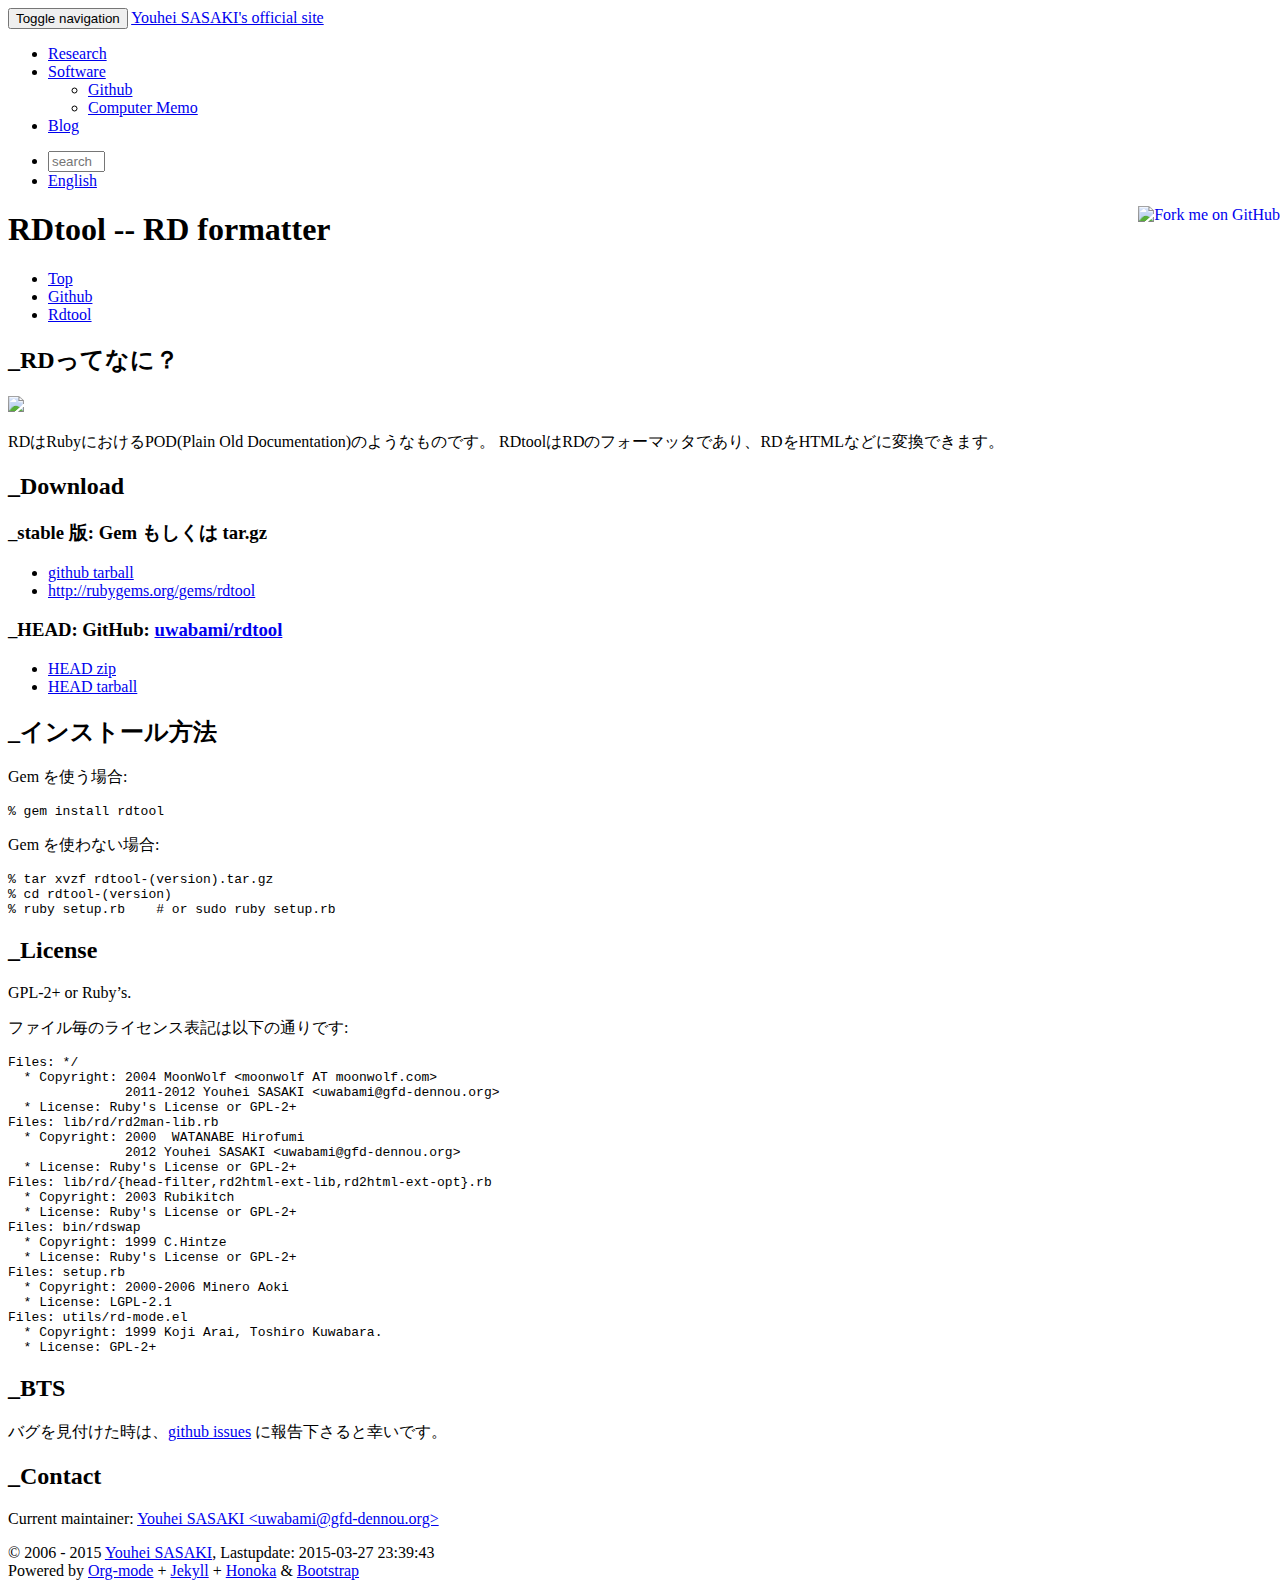
==== index.html @ 46db8073 "Fix OpenSans font path" ====
<!DOCTYPE html>
<html lang="ja">

  <head>
    <meta charset="UTF-8">
    <meta http-equiv="X-UA-Compatible" content="IE=edge">
    <meta name="viewport" content="width=device-width, initial-scale=1">
    <title>Youhei SASAKI's official site: RDtool -- RD formatter</title>
    <link rel="stylesheet" href="/css/gh-opensans.css">
    <link rel="stylesheet" href="/bootstrap/css/bootstrap.min.css">
    <link rel="stylesheet" href="/css/main.css">
    <!-- HTML5 shim and Respond.js IE8 support of HTML5 elements and media queries -->
    <!--[if lt IE 9]>
      <script src="/js/html5shiv.min.js"></script>
      <script src="/js/respond.min.js"></script>
    <![endif]-->
    <!-- favicon -->
    <link rel="icon" type="image/x-icon" href="/images/favicon.ico">
  </head>


  <body>
    <header>
      <!-- Fixed navbar -->
      <nav class="navbar navbar-default navbar-fixed-top">
        <div class="container">
          <div class="navbar-header">
            <button type="button" class="navbar-toggle collapsed" data-toggle="collapse" data-target="#navbar" aria-expanded="false" aria-controls="navbar">
              <span class="sr-only">Toggle navigation</span>
              <span class="icon-bar"></span>
              <span class="icon-bar"></span>
              <span class="icon-bar"></span>
            </button>
            
            <a class="navbar-brand" href="http://www.gfd-dennou.org/member/uwabami/index.html.ja">Youhei SASAKI's official site</a>
            
          </div> <!-- /.navbar-header -->
          <div id="navbar" class="navbar-collapse collapse">
            <ul class="nav navbar-nav">
              
              <li><a href="http://www.gfd-dennou.org/member/uwabami/research/index.html.ja">Research</a></li>
              <li class="dropdown">
                <a href="#" class="dropdown-toggle" data-toggle="dropdown">Software <span class="caret"></span></a>
                <ul class="dropdown-menu" role="menu">
                  <li><a href="http://uwabami.github.io/">Github</a></li>
                  <li><a href="http://www.gfd-dennou.org/member/uwabami/cc-env/index.html">Computer Memo</a></li>
                </ul>
              </li>
              <li><a href="http://uwabami.junkhub.org/log/">Blog</a></li> 
              
            </ul>
            <ul class="nav navbar-nav navbar-right">
              <li>
                <form class="navbar-form" role="search"
                      action="http://google.com/search"
                      method="get"
                      onsubmit="$('#sitesearch').val($(location).attr('host'))">
                  <div class="form-group">
                    <input type="hidden" name="ie" value="UTF-8">
                    <input type="hidden" name="oe" value="UTF-8">
                    <input type="hidden" name="sitesearch" id="sitesearch">
                    <input type="text"   name="q"  size="4" class="form-control" placeholder="search">
                  </div>
                </form>
              </li>
              <li>
                
                <a href="/rdtool/index-en.html">English</a>
                
              </li>
            </ul>
          </div><!--/.nav-collapse -->
        </div>
      </nav>
    </header>


<a href="https://github.com/uwabami/rdtool/">
  <img style="position: absolute; top: 70; right: 0; border: 0; z-index: 2;" src="http://s3.amazonaws.com/github/ribbons/forkme_right_darkblue_121621.png" alt="Fork me on GitHub" />
</a>
<div class="container">
  <div class="content">
    <div class="row">
      <div class="page-header col-xs-12">
        <h1>RDtool -- RD formatter</h1>
<ul class="breadcrumb">

<li><a href="http://www.gfd-dennou.org/member/uwabami/index.html.ja#">Top</a> </li>
<li><a href="http://uwabami.github.io/index.html">Github</a></li>
<li><a href="http://uwabami.github.io/rdtool/index.html">Rdtool</a></li>

</ul>

      </div>
      <div class="col-xs-12">
<h2><a id="RDってなに？"><span class='anchor'>_</span></a>RDってなに？</h2>
  <img src="https://travis-ci.org/uwabami/rdtool.svg?branch=master" class="travis_badge">
<p>RDはRubyにおけるPOD(Plain Old Documentation)のようなものです。
  RDtoolはRDのフォーマッタであり、RDをHTMLなどに変換できます。</p>
<h2><a id="Download"><span class='anchor'>_</span></a>Download</h2>
<h3><a id="stable 版: Gem もしくは tar.gz"><span class='anchor'>_</span></a>stable 版: Gem もしくは tar.gz</h3>
<ul>
  <li><a href="https://github.com/uwabami/rdtool/tarball/v0.6.38">github tarball</a></li>
  <li><a href="http://rubygems.org/gems/rdtool">http://rubygems.org/gems/rdtool</a></li>
</ul>
<h3><a id="HEAD: GitHub: [[https://github.com/uwabami/rdtool/][uwabami/rdtool]]"><span class='anchor'>_</span></a>HEAD: GitHub: <a href="https://github.com/uwabami/rdtool/">uwabami/rdtool</a></h3>
<ul>
  <li><a href="https://github.com/uwabami/rdtool/zipball/master">HEAD zip</a></li>
  <li><a href="https://github.com/uwabami/rdtool/tarball/master">HEAD tarball</a></li>
</ul>
<h2><a id="インストール方法"><span class='anchor'>_</span></a>インストール方法</h2>
<p>Gem を使う場合:</p>
<pre class="example">
% gem install rdtool
</pre>
<p>Gem を使わない場合:</p>
<pre class="example">
% tar xvzf rdtool-(version).tar.gz
% cd rdtool-(version)
% ruby setup.rb    # or sudo ruby setup.rb
</pre>
<h2><a id="License"><span class='anchor'>_</span></a>License</h2>
<p>GPL-2+ or Ruby&#8217;s.</p>
<p>ファイル毎のライセンス表記は以下の通りです:</p>
<pre class="example">
Files: */
  * Copyright: 2004 MoonWolf &lt;moonwolf AT moonwolf.com&gt;
               2011-2012 Youhei SASAKI &lt;uwabami@gfd-dennou.org&gt;
  * License: Ruby&#39;s License or GPL-2+
Files: lib/rd/rd2man-lib.rb
  * Copyright: 2000  WATANABE Hirofumi
               2012 Youhei SASAKI &lt;uwabami@gfd-dennou.org&gt;
  * License: Ruby&#39;s License or GPL-2+
Files: lib/rd/&#123;head-filter,rd2html-ext-lib,rd2html-ext-opt}.rb
  * Copyright: 2003 Rubikitch
  * License: Ruby&#39;s License or GPL-2+
Files: bin/rdswap
  * Copyright: 1999 C.Hintze
  * License: Ruby&#39;s License or GPL-2+
Files: setup.rb
  * Copyright: 2000-2006 Minero Aoki
  * License: LGPL-2.1
Files: utils/rd-mode.el
  * Copyright: 1999 Koji Arai, Toshiro Kuwabara.
  * License: GPL-2+
</pre>
<h2><a id="BTS"><span class='anchor'>_</span></a>BTS</h2>
<p>バグを見付けた時は、<a href="https://github.com/uwabami/rdtool/issues">github issues</a> に報告下さると幸いです。</p>
<h2><a id="Contact"><span class='anchor'>_</span></a>Contact</h2>
<p>Current maintainer: <a href="mailto:uwabami@gfd-dennou.org">Youhei SASAKI &lt;uwabami@gfd-dennou.org&gt;</a></p>


      </div> <!-- /.col-xs-12 -->
    </div> <!-- /.row -->
  </div> <!-- /.content -->
</div> <!-- /.container -->
<div class="container">
  <div class="content">
    <div class="row">
      <div class="col-sm-12">
    <footer>
      <p>
        
        
        
        &copy; 2006 - 2015
        <a href="mailto:uwabami@gfd-dennou.org">Youhei SASAKI</a>,
        Lastupdate: 2015-03-27 23:39:43
        <br />
        <span class="generator"> Powered by
          <a href="http://orgmode.org/" target="_blank" title="Org-mode">Org-mode</a>
          +
          <a href="http://jekyllrb.com/" target="_blank" title="Jekyll" >Jekyll</a>
          +
          <a href="http://honokak.osaka/" target="_blank">Honoka</a> &amp;
          <a href="http://getbootstrap.com/" target="_blank">Bootstrap</a>
        </span>
      </p>
    </footer>
    <script src="/js/jquery-1.9.1.min.js"></script>
    <script src="/bootstrap/js/bootstrap.min.js"></script>
    <script src="/js/ie10-viewport-bug-workaround.js"></script>

      </div> <!-- /.col-sm-12 -->
    </div> <!-- /.row -->
  </div> <!-- /.content -->
</div> <!-- /.container -->
  </body>
</html>
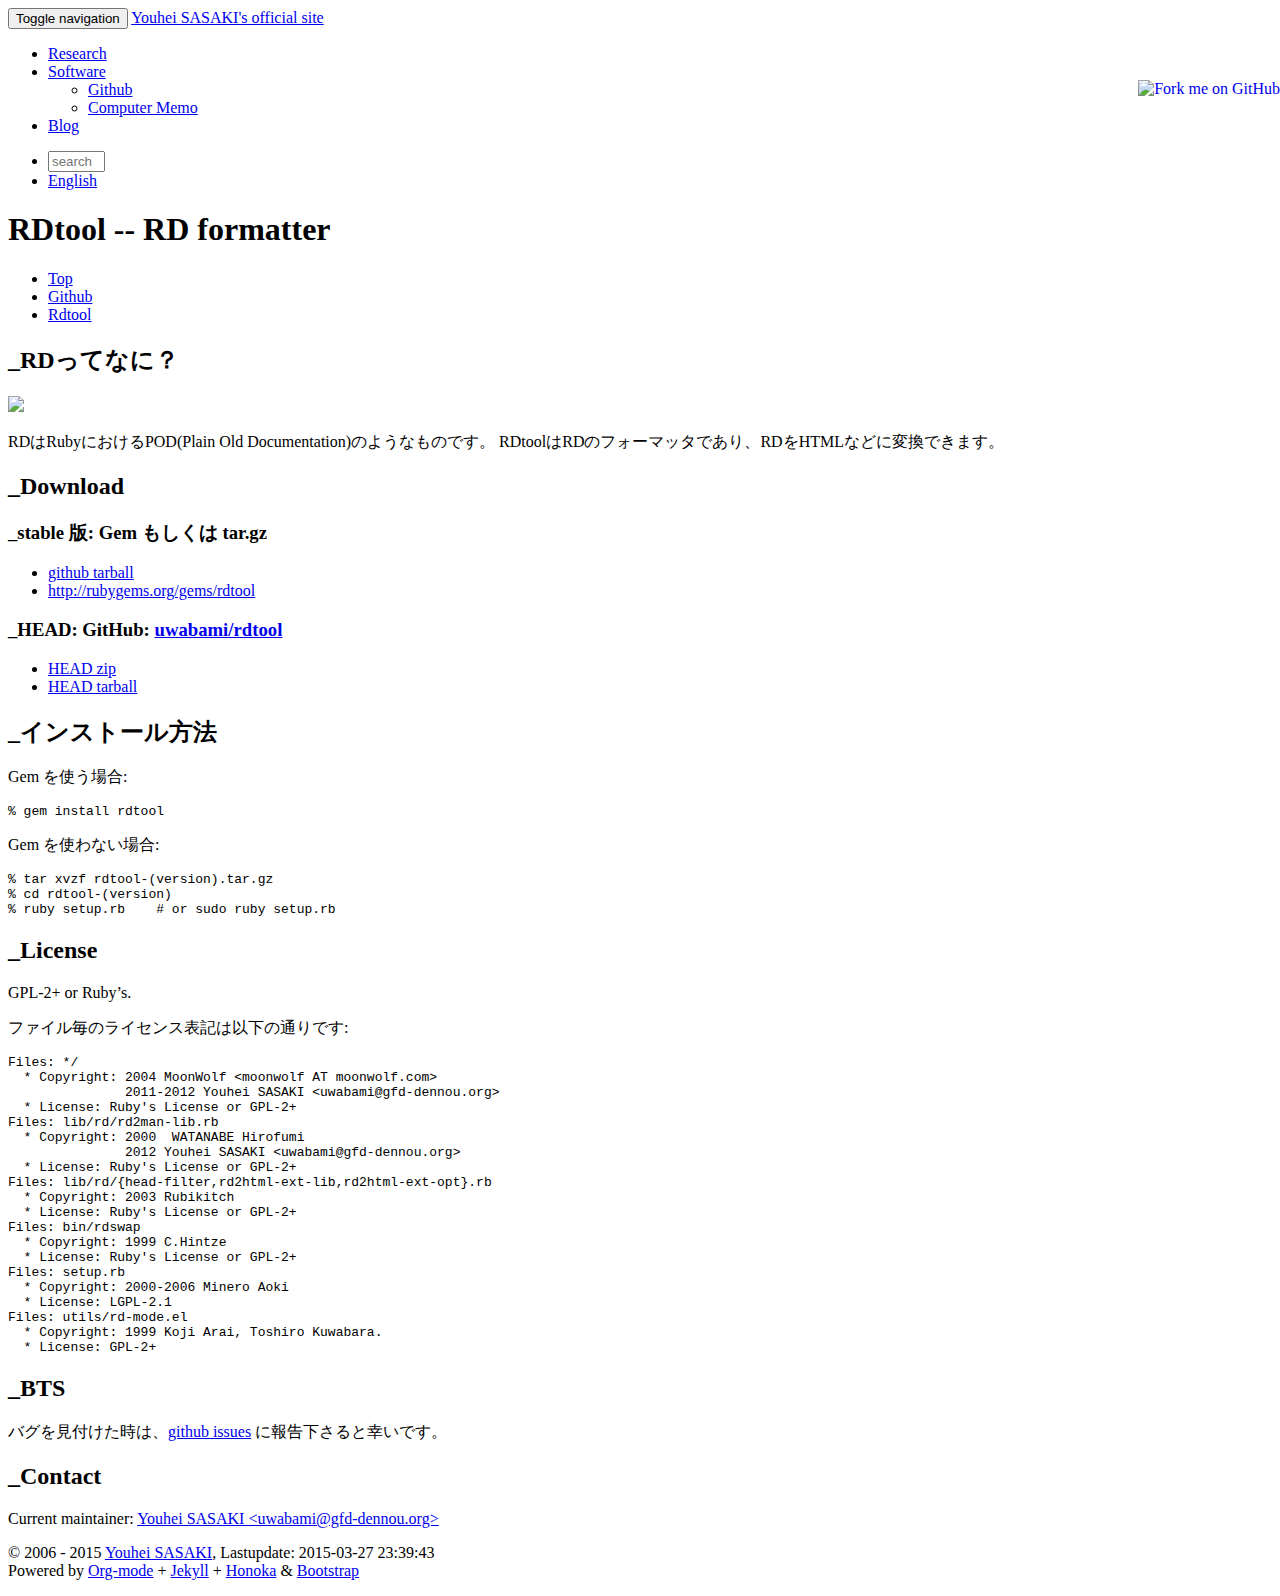
==== commit 5c967cb8: "Fix Github ribbon" ====
--- a/index.html
+++ b/index.html
@@ -76,13 +76,13 @@
 
 
 <a href="https://github.com/uwabami/rdtool/">
-  <img style="position: absolute; top: 70; right: 0; border: 0; z-index: 2;" src="http://s3.amazonaws.com/github/ribbons/forkme_right_darkblue_121621.png" alt="Fork me on GitHub" />
+  <img style="position: absolute; top: 80px; right: 0; border: 0; z-index: 2;" src="http://s3.amazonaws.com/github/ribbons/forkme_right_darkblue_121621.png" alt="Fork me on GitHub" />
 </a>
 <div class="container">
   <div class="content">
     <div class="row">
       <div class="page-header col-xs-12">
-        <h1>RDtool -- RD formatter</h1>
+        <h1 class="gh-pages">RDtool -- RD formatter</h1>
 <ul class="breadcrumb">
 
 <li><a href="http://www.gfd-dennou.org/member/uwabami/index.html.ja#">Top</a> </li>
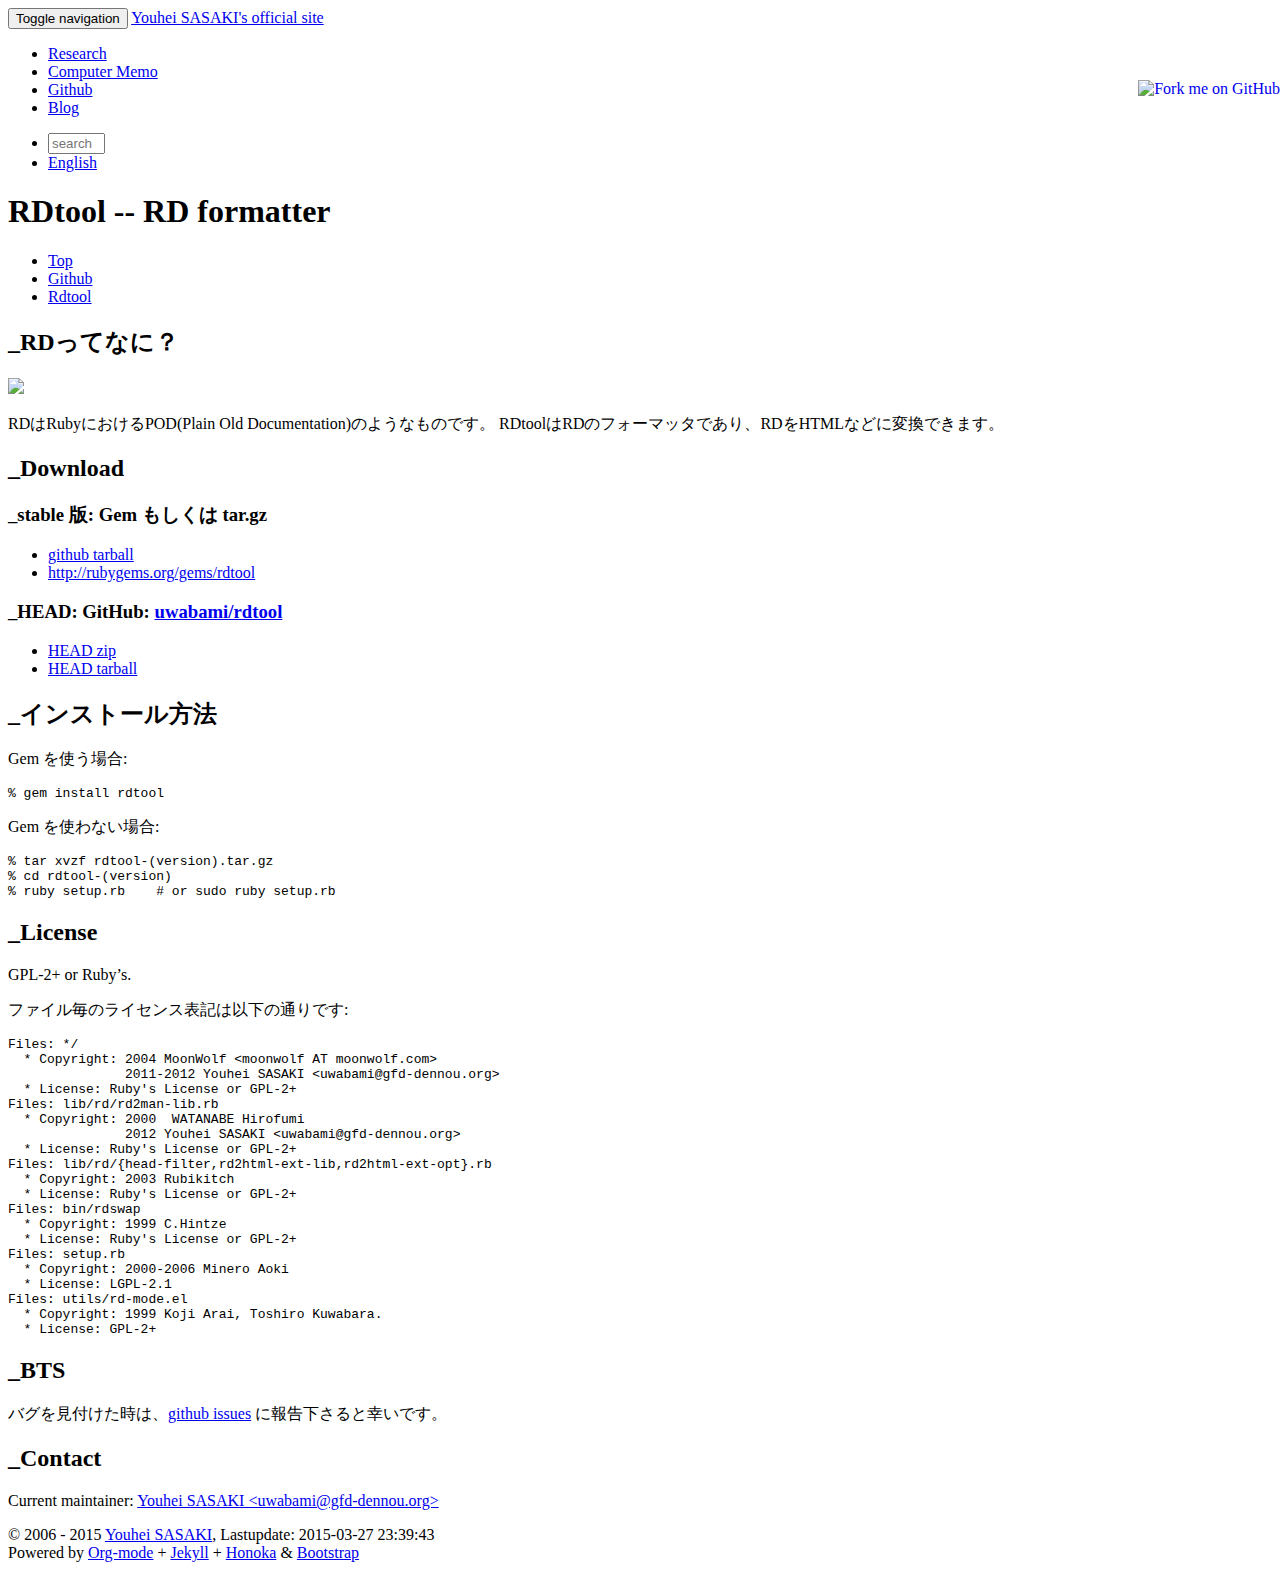
==== commit a426a4d8: "Cosmetic" ====
--- a/index.html
+++ b/index.html
@@ -6,7 +6,6 @@
     <meta http-equiv="X-UA-Compatible" content="IE=edge">
     <meta name="viewport" content="width=device-width, initial-scale=1">
     <title>Youhei SASAKI's official site: RDtool -- RD formatter</title>
-    <link rel="stylesheet" href="/css/gh-opensans.css">
     <link rel="stylesheet" href="/bootstrap/css/bootstrap.min.css">
     <link rel="stylesheet" href="/css/main.css">
     <!-- HTML5 shim and Respond.js IE8 support of HTML5 elements and media queries -->
@@ -39,13 +38,8 @@
             <ul class="nav navbar-nav">
               
               <li><a href="http://www.gfd-dennou.org/member/uwabami/research/index.html.ja">Research</a></li>
-              <li class="dropdown">
-                <a href="#" class="dropdown-toggle" data-toggle="dropdown">Software <span class="caret"></span></a>
-                <ul class="dropdown-menu" role="menu">
-                  <li><a href="http://uwabami.github.io/">Github</a></li>
-                  <li><a href="http://www.gfd-dennou.org/member/uwabami/cc-env/index.html">Computer Memo</a></li>
-                </ul>
-              </li>
+              <li><a href="http://www.gfd-dennou.org/member/uwabami/cc-env/index.html">Computer Memo</a></li>
+              <li><a href="http://www.gfd-dennou.org/member/uwabamihttp://uwabami.github.io/">Github</a></li>
               <li><a href="http://uwabami.junkhub.org/log/">Blog</a></li> 
               
             </ul>
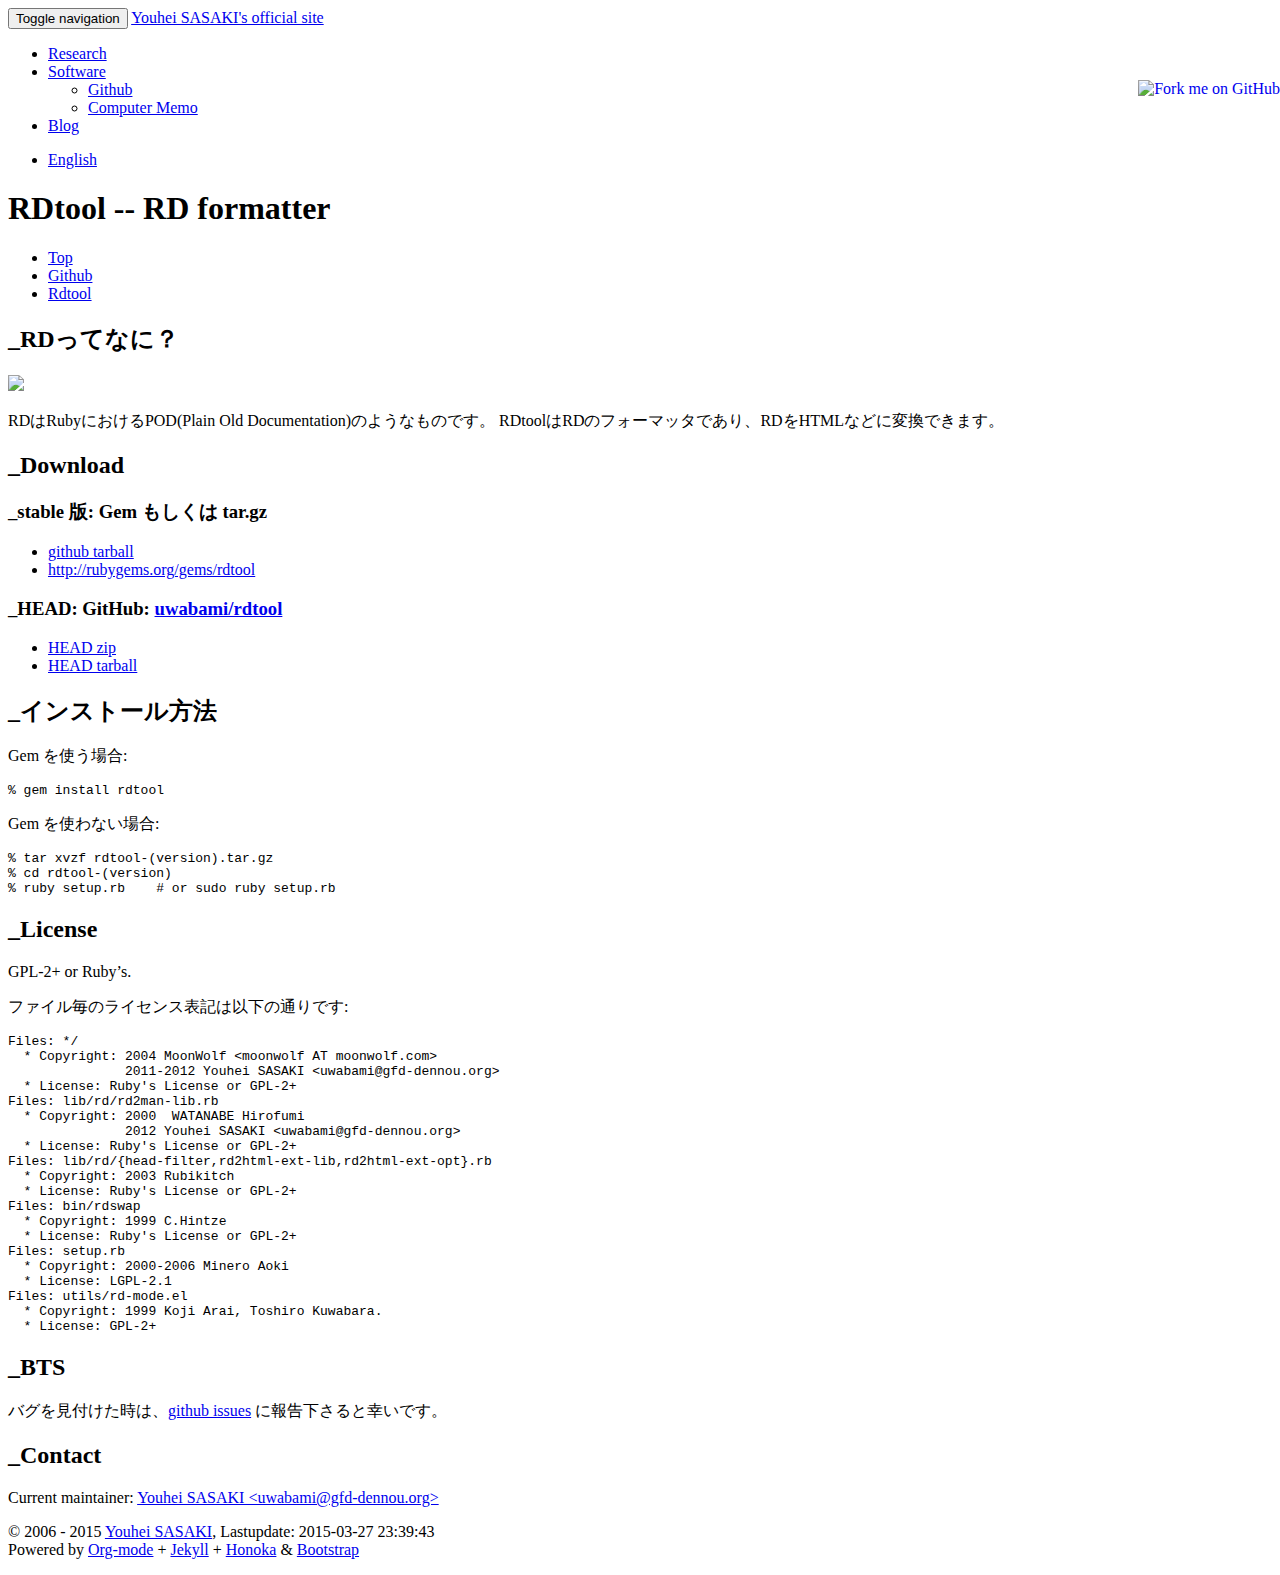
==== commit 67cd344b: "Fix layout issue" ====
--- a/index.html
+++ b/index.html
@@ -38,25 +38,17 @@
             <ul class="nav navbar-nav">
               
               <li><a href="http://www.gfd-dennou.org/member/uwabami/research/index.html.ja">Research</a></li>
-              <li><a href="http://www.gfd-dennou.org/member/uwabami/cc-env/index.html">Computer Memo</a></li>
-              <li><a href="http://www.gfd-dennou.org/member/uwabamihttp://uwabami.github.io/">Github</a></li>
+              <li class="dropdown">
+                <a href="#" class="dropdown-toggle" data-toggle="dropdown">Software <span class="caret"></span></a>
+                <ul class="dropdown-menu" role="menu">
+                  <li><a href="http://uwabami.github.io/">Github</a></li>
+                  <li><a href="http://www.gfd-dennou.org/member/uwabami/cc-env/index.html">Computer Memo</a></li>
+                </ul>
+              </li>
               <li><a href="http://uwabami.junkhub.org/log/">Blog</a></li> 
               
             </ul>
             <ul class="nav navbar-nav navbar-right">
-              <li>
-                <form class="navbar-form" role="search"
-                      action="http://google.com/search"
-                      method="get"
-                      onsubmit="$('#sitesearch').val($(location).attr('host'))">
-                  <div class="form-group">
-                    <input type="hidden" name="ie" value="UTF-8">
-                    <input type="hidden" name="oe" value="UTF-8">
-                    <input type="hidden" name="sitesearch" id="sitesearch">
-                    <input type="text"   name="q"  size="4" class="form-control" placeholder="search">
-                  </div>
-                </form>
-              </li>
               <li>
                 
                 <a href="/rdtool/index-en.html">English</a>
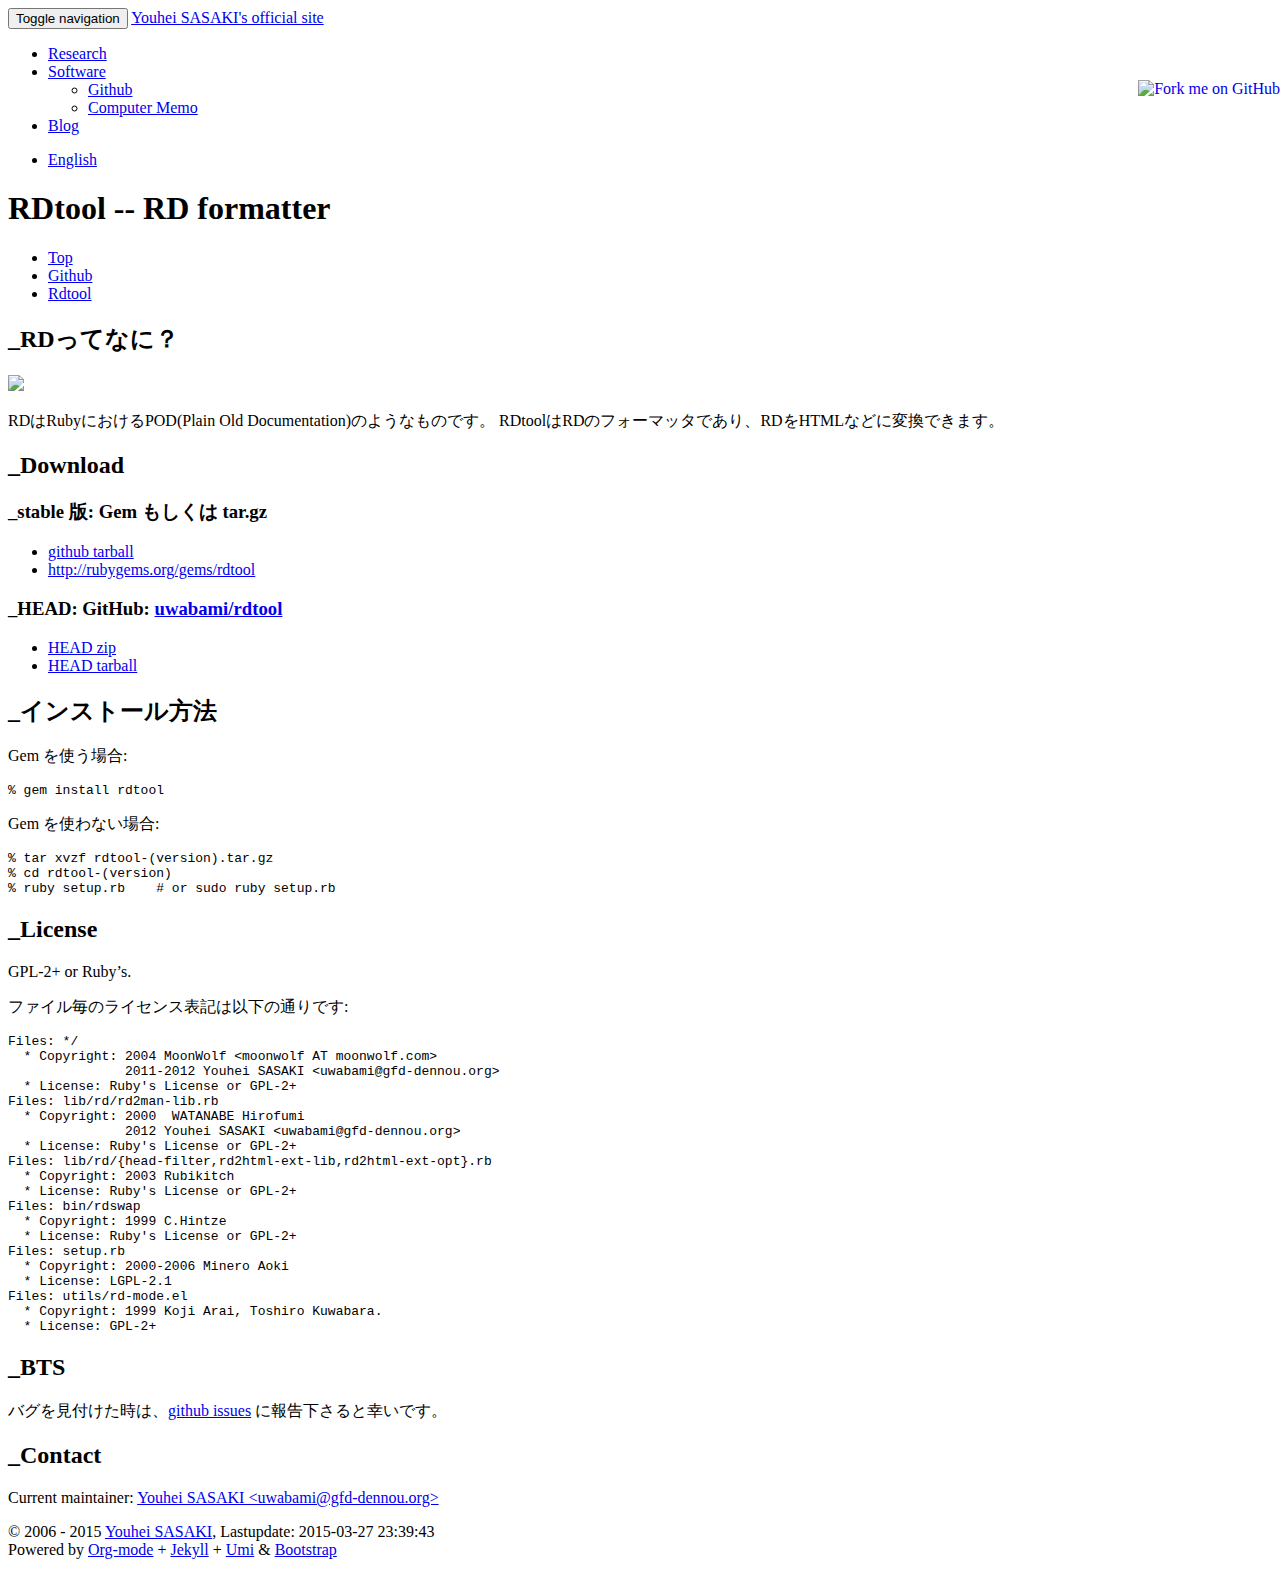
==== commit f92fd848: "Update bootstrap style: use Umi" ====
--- a/index.html
+++ b/index.html
@@ -158,7 +158,7 @@
           +
           <a href="http://jekyllrb.com/" target="_blank" title="Jekyll" >Jekyll</a>
           +
-          <a href="http://honokak.osaka/" target="_blank">Honoka</a> &amp;
+          <a href="http://nkmr6194.github.io/Umi/" target="_blank">Umi</a> &amp;
           <a href="http://getbootstrap.com/" target="_blank">Bootstrap</a>
         </span>
       </p>
